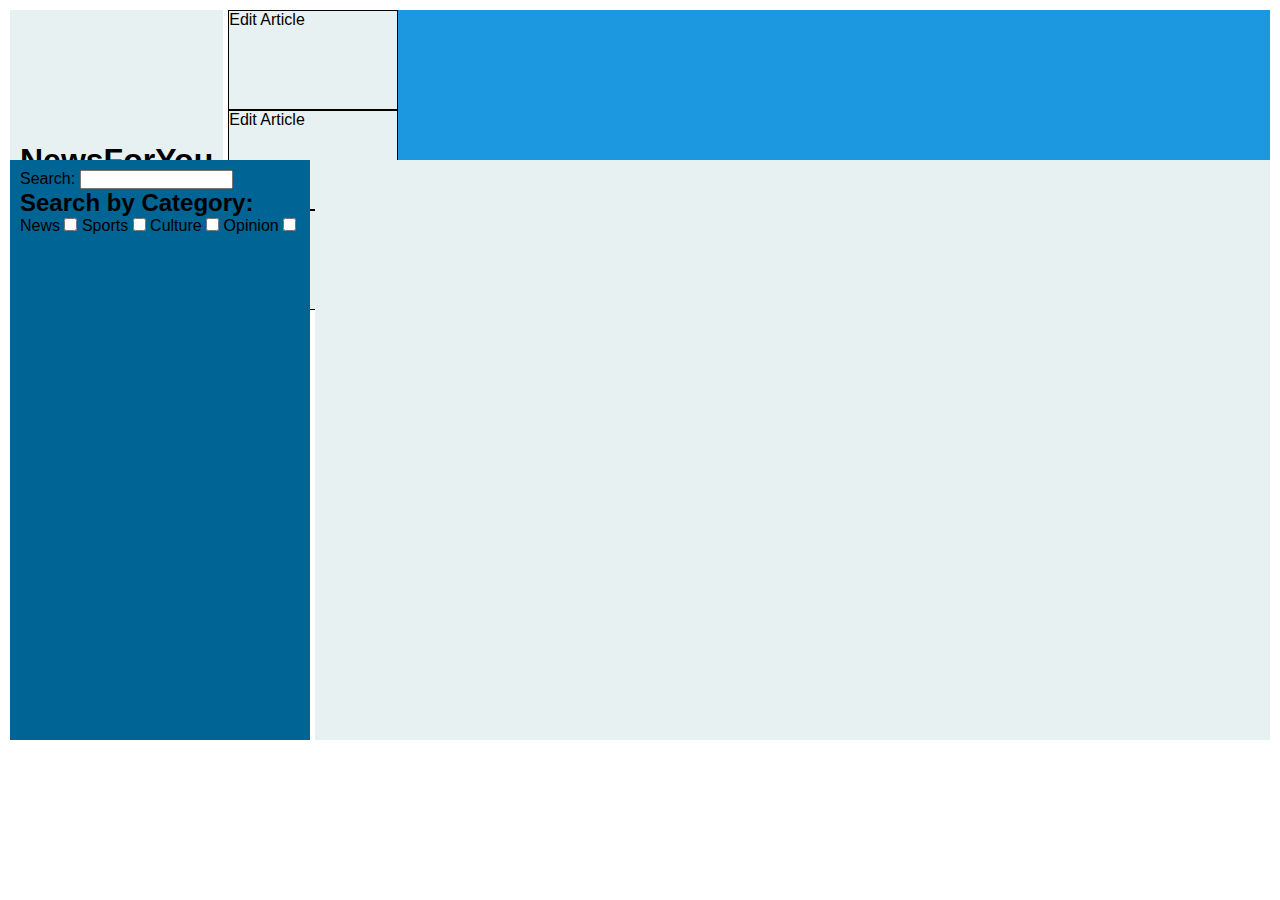
==== index.html @ 3ff55f0b "Finished Rendering the news feed" ====
<!DOCTYPE html>
<html lang="en">
<head>
    <meta charset="UTF-8">
    <meta http-equiv="X-UA-Compatible" content="IE=edge">
    <meta name="viewport" content="width=device-width, initial-scale=1.0">
    <title>NewsForYou</title>
    <link rel="stylesheet" href="styles/style.css">
    <script defer src="src/index.js"></script>
</head>
<body>
    <header>
        <section class="logoSection">
            <h1>NewsForYou</h1>
        </section>

        <section class="editorialBoard">
            <article>Edit Article</article>
            <article>Edit Article</article>
            <article>Edit Article</article>
        </section>
    </header>

    <main>
        <section class="filterFeed">
            <form>
                <label for="search">Search:
                </label>
                <input type="text" id="search">
            </form>
            <h2>Search by Category:</h2>
            <form>
                <label for="news">News</label>
                <input type="checkbox" id= "news">
                <label for="sports">Sports</label>
                <input type="checkbox" id= "sports">
                <label for="culture">Culture</label>
                <input type="checkbox" id= "culture">
                <label for="opinion">Opinion</label>
                <input type="checkbox" id= "opinion">
            </form>
        </section>
    
        <section class="mainContent">
        
        </section>
    </main>
    

</body>
</html>
---- styles/style.css ----
* {
    padding: 0;
    margin: 0;
    box-sizing: border-box;
    font-family: 'Gill Sans', 'Gill Sans MT', Calibri, 'Trebuchet MS', sans-serif
}
body{
    display: grid;
    grid-template-rows: 150px 600px;
}
main {
    display: grid;
    grid-template-columns: auto 1fr;
    gap: 5px;
    padding: 10px;
}

header {
    display: grid;
    grid-template-columns: auto 1fr;
    gap: 5px;
    padding: 10px;

}

.editorialBoard{
    background-color: #1B98E0;

}

.editorialBoard .title{
    display:grid;
    place-items:center;
}

.edit-tiles {
    display: grid;
    grid-template-columns: repeat(auto-fit, 170px);
    grid-gap: 10px;
    padding: 10px;
}
.editorialBoard article {
    background-color: #E8F1F2;
    border: black 1px solid;

    width:170px;
    height:100px;
}

.editorialBoard .edit-tile-btn{
    position:relative;
    bottom:23px;
    left:5px;
}

.editorialBoard .delete-tile-btn{
    position:relative;
    bottom:23px;
    left:75px;
}

.logoSection {
    display: grid;
    place-content: center;
    background-color: #E8F1F2;
    padding: 10px;
}
.filterFeed {
    width: 300px;
    background-color: #006494;
    padding: 10px;
}
.mainContent {
    background-color: #E8F1F2;
    padding: 10px;
    
}
.feedContainer {
    display: grid;
    overflow-y: scroll;
}
.mainContent .article {
    display: grid;
    grid-template-columns: 1fr auto;
}
.articleURL {
    display: grid;
    place-items: center;
}

.articleURL a {
    border: 1px solid black;
    width: 50%;
    padding: 5px;
}

.editingSection form {
   display: grid;
}
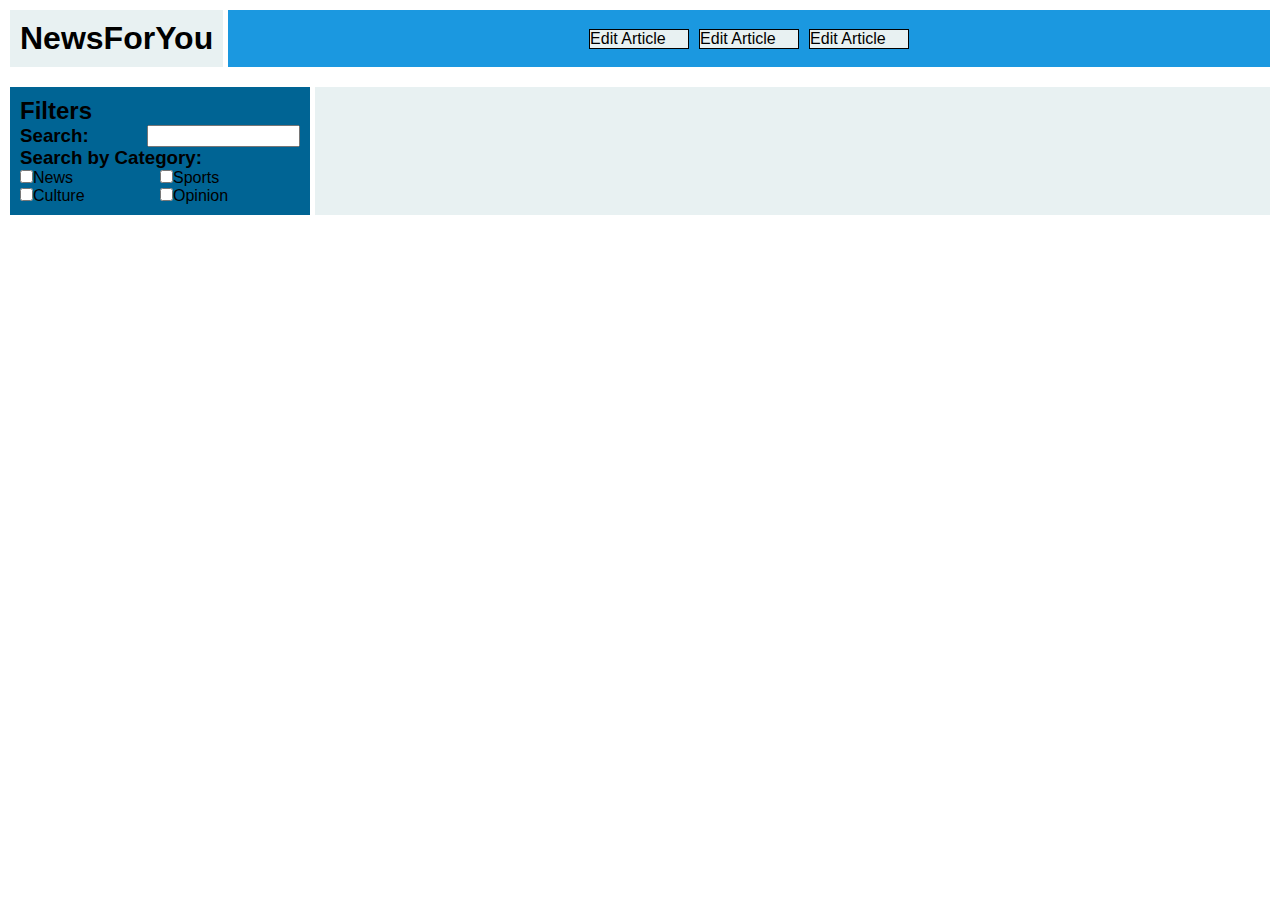
==== commit 12ebb79b: "rendered articles" ====
--- a/index.html
+++ b/index.html
@@ -23,21 +23,29 @@
 
     <main>
         <section class="filterFeed">
+            <h2>Filters</h2>
             <form>
-                <label for="search">Search:
+                <label for="search"><h3>Search:</h3>
                 </label>
-                <input type="text" id="search">
+                <input class="searchbar"type="text" id="search">
             </form>
-            <h2>Search by Category:</h2>
+            <h3>Search by Category:</h3>
             <form>
-                <label for="news">News</label>
-                <input type="checkbox" id= "news">
-                <label for="sports">Sports</label>
-                <input type="checkbox" id= "sports">
-                <label for="culture">Culture</label>
-                <input type="checkbox" id= "culture">
-                <label for="opinion">Opinion</label>
-                <input type="checkbox" id= "opinion">
+                <label for="news">
+                    <input type="checkbox" id= "news">News
+                </label>
+                
+                <label for="sports">
+                    <input type="checkbox" id= "sports">Sports
+                </label>
+                
+                <label for="culture">
+                    <input type="checkbox" id= "culture">Culture
+                </label>
+                
+                <label for="opinion">
+                    <input type="checkbox" id= "opinion">Opinion
+                </label>
             </form>
         </section>
     
--- a/styles/style.css
+++ b/styles/style.css
@@ -4,9 +4,8 @@
     box-sizing: border-box;
     font-family: 'Gill Sans', 'Gill Sans MT', Calibri, 'Trebuchet MS', sans-serif
 }
-body{
-    display: grid;
-    grid-template-rows: 150px 600px;
+body {
+    height: 100vh;
 }
 main {
     display: grid;
@@ -20,43 +19,18 @@
     grid-template-columns: auto 1fr;
     gap: 5px;
     padding: 10px;
-
 }
-
-.editorialBoard{
+.editorialBoard {
+    display: grid;
+    grid-template-columns: repeat(auto-fit, 100px);
+    grid-gap: 10px;
+    place-content: center;
     background-color: #1B98E0;
-
-}
-
-.editorialBoard .title{
-    display:grid;
-    place-items:center;
-}
-
-.edit-tiles {
-    display: grid;
-    grid-template-columns: repeat(auto-fit, 170px);
-    grid-gap: 10px;
     padding: 10px;
 }
 .editorialBoard article {
     background-color: #E8F1F2;
     border: black 1px solid;
-
-    width:170px;
-    height:100px;
-}
-
-.editorialBoard .edit-tile-btn{
-    position:relative;
-    bottom:23px;
-    left:5px;
-}
-
-.editorialBoard .delete-tile-btn{
-    position:relative;
-    bottom:23px;
-    left:75px;
 }
 
 .logoSection {
@@ -97,4 +71,10 @@
 .editingSection form {
    display: grid;
 }
-
+.filterFeed form {
+    display: grid;
+    grid-template-columns: 1fr 1fr;
+}
+label {
+display: block;
+}
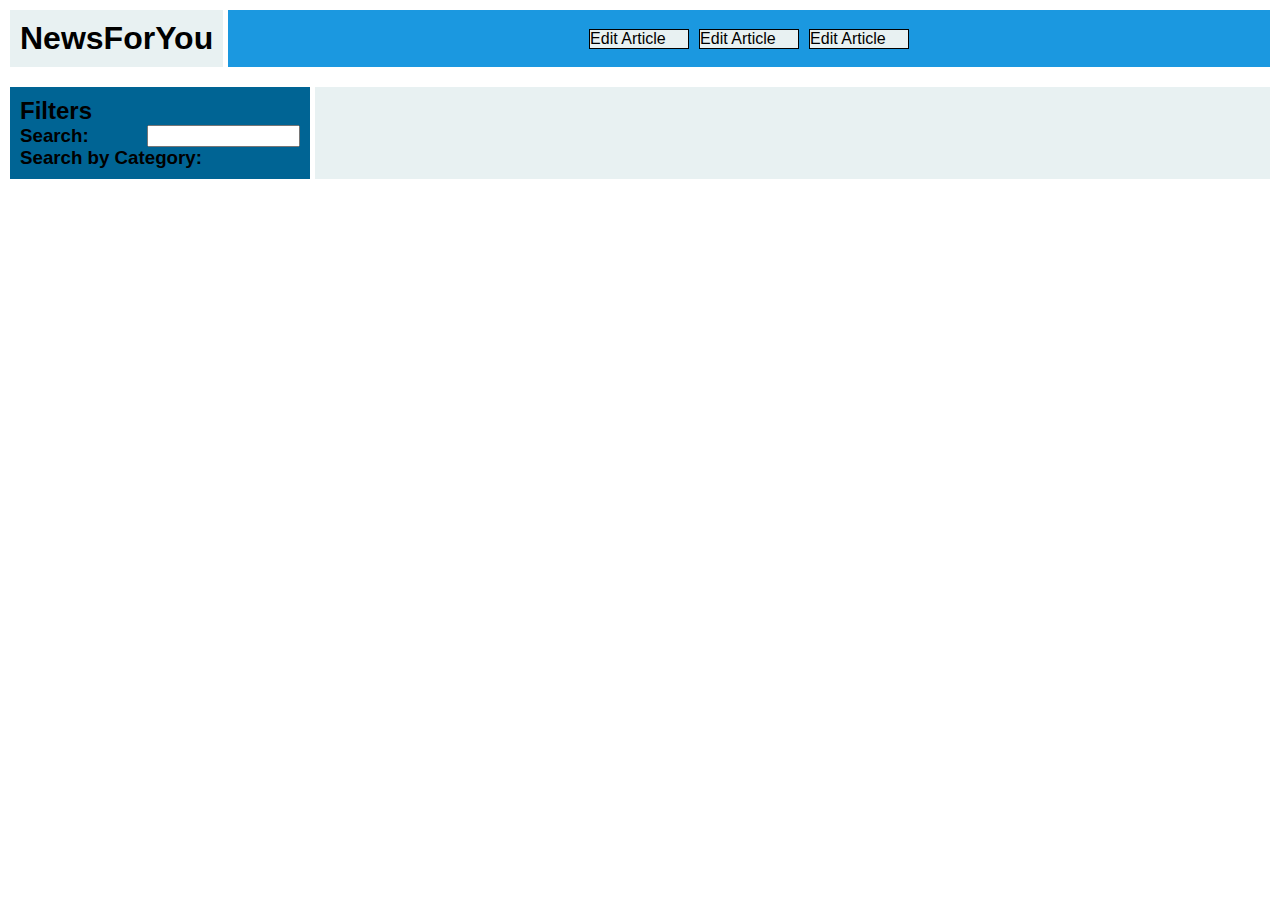
==== commit 21ae6eb3: "Full filter functionality" ====
--- a/index.html
+++ b/index.html
@@ -24,28 +24,14 @@
     <main>
         <section class="filterFeed">
             <h2>Filters</h2>
-            <form>
+            <form class="searchbarForm">
                 <label for="search"><h3>Search:</h3>
                 </label>
                 <input class="searchbar"type="text" id="search">
             </form>
             <h3>Search by Category:</h3>
-            <form>
-                <label for="news">
-                    <input type="checkbox" id= "news">News
-                </label>
+            <form class="pillarsForm">
                 
-                <label for="sports">
-                    <input type="checkbox" id= "sports">Sports
-                </label>
-                
-                <label for="culture">
-                    <input type="checkbox" id= "culture">Culture
-                </label>
-                
-                <label for="opinion">
-                    <input type="checkbox" id= "opinion">Opinion
-                </label>
             </form>
         </section>
     
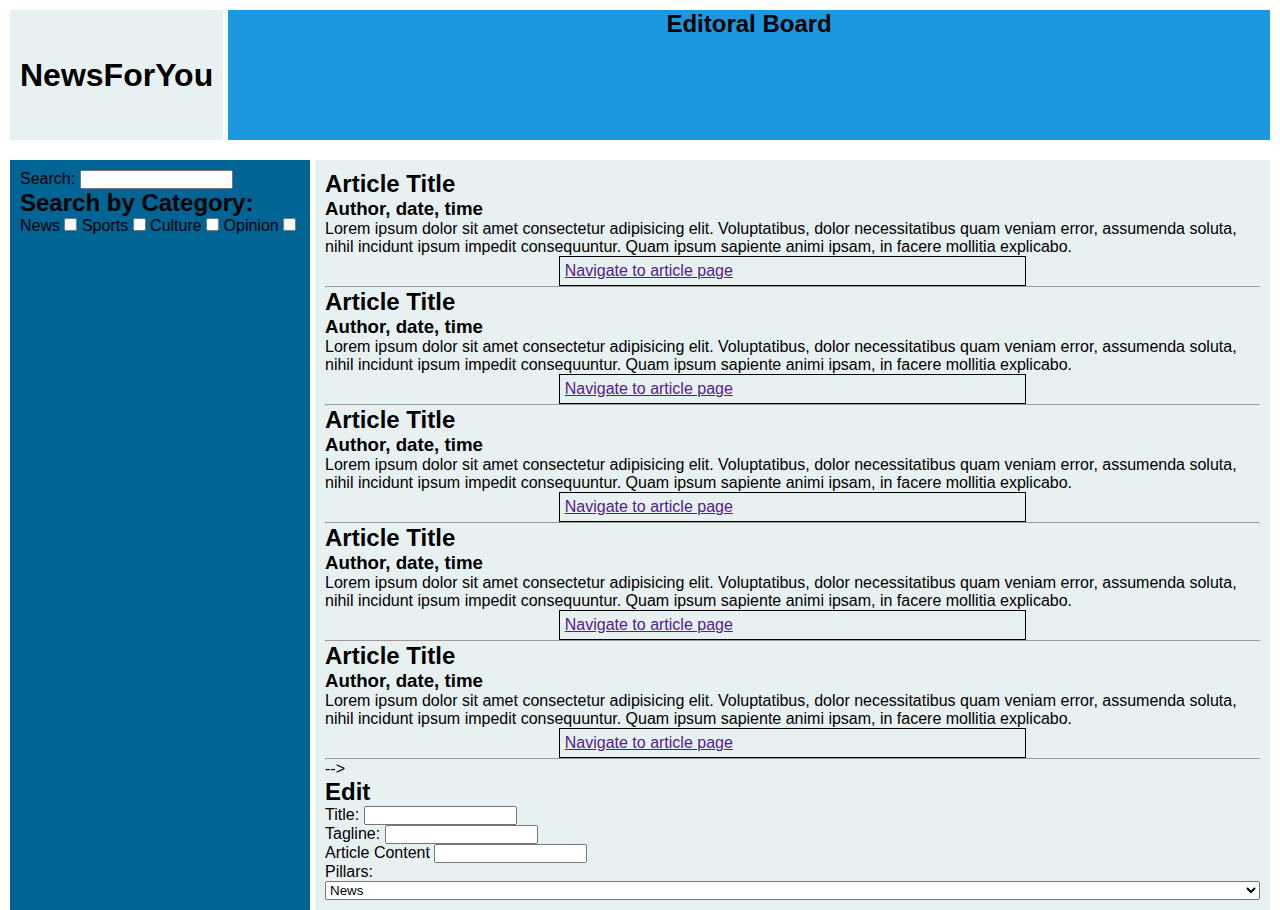
==== commit 31952382: "editorial board" ====
--- a/index.html
+++ b/index.html
@@ -1,5 +1,6 @@
 <!DOCTYPE html>
 <html lang="en">
+
 <head>
     <meta charset="UTF-8">
     <meta http-equiv="X-UA-Compatible" content="IE=edge">
@@ -8,6 +9,7 @@
     <link rel="stylesheet" href="styles/style.css">
     <script defer src="src/index.js"></script>
 </head>
+
 <body>
     <header>
         <section class="logoSection">
@@ -15,31 +17,129 @@
         </section>
 
         <section class="editorialBoard">
-            <article>Edit Article</article>
-            <article>Edit Article</article>
-            <article>Edit Article</article>
+            <div class=title>
+                <h2> Editoral Board</h2>
+            </div>
+            <div class="edit-tiles">
+            </div>
+            </div>
         </section>
     </header>
 
     <main>
-        <section class="filterFeed">
-            <h2>Filters</h2>
-            <form class="searchbarForm">
-                <label for="search"><h3>Search:</h3>
+        <section class=" filterFeed">
+            <form>
+                <label for="search">Search:
                 </label>
-                <input class="searchbar"type="text" id="search">
+                <input type="text" id="search">
             </form>
-            <h3>Search by Category:</h3>
-            <form class="pillarsForm">
-                
+            <h2>Search by Category:</h2>
+            <form>
+                <label for="news">News</label>
+                <input type="checkbox" id="news">
+                <label for="sports">Sports</label>
+                <input type="checkbox" id="sports">
+                <label for="culture">Culture</label>
+                <input type="checkbox" id="culture">
+                <label for="opinion">Opinion</label>
+                <input type="checkbox" id="opinion">
             </form>
         </section>
-    
+
         <section class="mainContent">
-        
+            <article>
+                <div class="articleContent">
+                    <h2>Article Title</h2>
+                    <h3>Author, date, time</h3>
+                    <p>Lorem ipsum dolor sit amet consectetur adipisicing elit. Voluptatibus, dolor necessitatibus quam
+                        veniam error, assumenda soluta, nihil incidunt ipsum impedit consequuntur. Quam ipsum sapiente
+                        animi ipsam, in facere mollitia explicabo. </p>
+                </div>
+                <div class="articleURL">
+                    <a href="">Navigate to article page</a>
+                </div>
+                <hr>
+            </article>
+            <article>
+                <div class="articleContent">
+                    <h2>Article Title</h2>
+                    <h3>Author, date, time</h3>
+                    <p>Lorem ipsum dolor sit amet consectetur adipisicing elit. Voluptatibus, dolor necessitatibus quam
+                        veniam error, assumenda soluta, nihil incidunt ipsum impedit consequuntur. Quam ipsum sapiente
+                        animi ipsam, in facere mollitia explicabo. </p>
+                </div>
+                <div class="articleURL">
+                    <a href="">Navigate to article page</a>
+                </div>
+                <hr>
+            </article>
+            <article>
+                <div class="articleContent">
+                    <h2>Article Title</h2>
+                    <h3>Author, date, time</h3>
+                    <p>Lorem ipsum dolor sit amet consectetur adipisicing elit. Voluptatibus, dolor necessitatibus quam
+                        veniam error, assumenda soluta, nihil incidunt ipsum impedit consequuntur. Quam ipsum sapiente
+                        animi ipsam, in facere mollitia explicabo. </p>
+                </div>
+                <div class="articleURL">
+                    <a href="">Navigate to article page</a>
+                </div>
+                <hr>
+            </article>
+            <article>
+                <div class="articleContent">
+                    <h2>Article Title</h2>
+                    <h3>Author, date, time</h3>
+                    <p>Lorem ipsum dolor sit amet consectetur adipisicing elit. Voluptatibus, dolor necessitatibus quam
+                        veniam error, assumenda soluta, nihil incidunt ipsum impedit consequuntur. Quam ipsum sapiente
+                        animi ipsam, in facere mollitia explicabo. </p>
+                </div>
+                <div class="articleURL">
+                    <a href="">Navigate to article page</a>
+                </div>
+                <hr>
+            </article>
+            <article>
+                <div class="articleContent">
+                    <h2>Article Title</h2>
+                    <h3>Author, date, time</h3>
+                    <p>Lorem ipsum dolor sit amet consectetur adipisicing elit. Voluptatibus, dolor necessitatibus quam
+                        veniam error, assumenda soluta, nihil incidunt ipsum impedit consequuntur. Quam ipsum sapiente
+                        animi ipsam, in facere mollitia explicabo. </p>
+                </div>
+                <div class="articleURL">
+                    <a href="">Navigate to article page</a>
+                </div>
+                <hr>
+            </article>
+            </div> -->
+            <div class="editingSectionContainer">
+                <article class="editingSection">
+                    <h2>Edit</h2>
+                    <form>
+                        <label for="title">Title:
+                            <input type="text" id="headline">
+                        </label>
+                        <label for="tagline">Tagline:
+                            <input type="text" id="tagline">
+                        </label>
+                        <label for="content">Article Content
+                            <input type="text" id="content">
+                        </label>
+                        <label for="pillars">Pillars:</label>
+                        <select name="pillars" id="pillars">
+                            <option value="news">News</option>
+                            <option value="sports">Sports</option>
+                            <option value="culture">Culture</option>
+                            <option value="opinion">Opinion</option>
+                        </select>
+                    </form>
+                </article>
+            </div>
         </section>
     </main>
-    
+
 
 </body>
+
 </html>--- a/styles/style.css
+++ b/styles/style.css
@@ -4,8 +4,9 @@
     box-sizing: border-box;
     font-family: 'Gill Sans', 'Gill Sans MT', Calibri, 'Trebuchet MS', sans-serif
 }
-body {
-    height: 100vh;
+body{
+    display: grid;
+    grid-template-rows: 150px 600px;
 }
 main {
     display: grid;
@@ -19,19 +20,78 @@
     grid-template-columns: auto 1fr;
     gap: 5px;
     padding: 10px;
+
 }
-.editorialBoard {
+
+.editorialBoard{
+    background-color: #1B98E0;
+
+}
+
+.editorialBoard .title{
+    display:grid;
+    place-items:center;
+}
+
+.edit-tiles {
     display: grid;
-    grid-template-columns: repeat(auto-fit, 100px);
+    grid-template-columns: repeat(auto-fit, 170px);
     grid-gap: 10px;
-    place-content: center;
-    background-color: #1B98E0;
     padding: 10px;
+
+    font-size:12px;
 }
-.editorialBoard article {
+
+.edit-tile h3{
+    padding:5px;
+}
+.editorialBoard h3 {
     background-color: #E8F1F2;
     border: black 1px solid;
+
+    width:170px;
+    height:100px;
 }
+
+.editorialBoard .edit-tile-btn{
+    position:relative;
+    bottom:23px;
+    left:5px;
+}
+
+.editorialBoard .delete-tile-btn{
+    position:relative;
+    bottom:23px;
+    left:75px;
+}
+
+.editContainer{
+    display:grid;
+    gap:10px;
+    }
+    
+    .titleInput{
+        height:30px;
+    }
+    
+    .textInput{
+        height:500px;
+    }
+    
+    .publishArticleBtn{
+        position:relative;
+        width: 50px;
+        left:890px;
+    }
+    
+    .deleteArticleBtn{
+        position:relative;
+        width:50px;
+        left:200px;
+        top:100px;
+    }
+
+
 
 .logoSection {
     display: grid;
@@ -71,10 +131,4 @@
 .editingSection form {
    display: grid;
 }
-.filterFeed form {
-    display: grid;
-    grid-template-columns: 1fr 1fr;
-}
-label {
-display: block;
-}
+
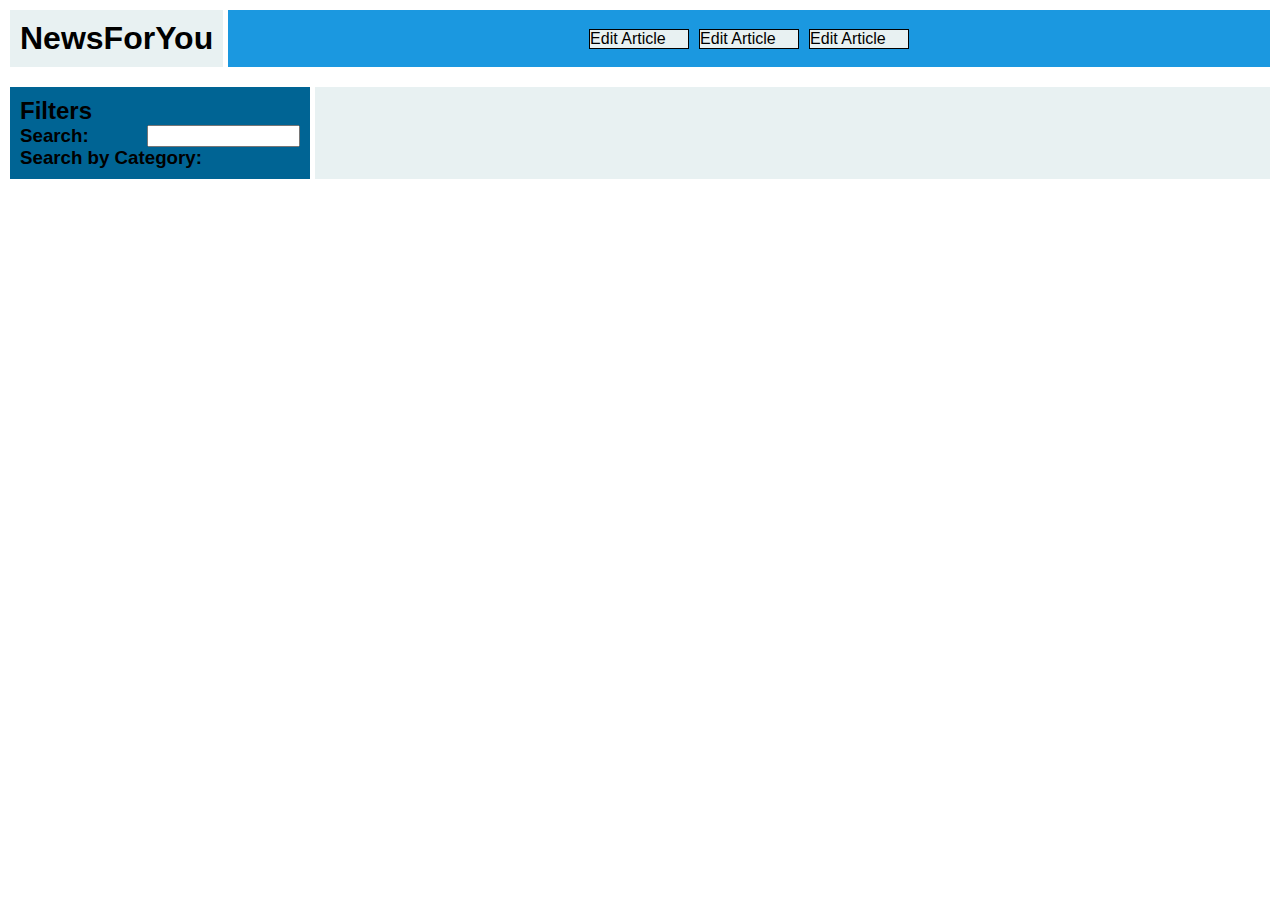
==== commit 634c92d5: "Merge pull request #10 from lizziehand/doing-feed-section" ====
--- a/index.html
+++ b/index.html
@@ -1,6 +1,5 @@
 <!DOCTYPE html>
 <html lang="en">
-
 <head>
     <meta charset="UTF-8">
     <meta http-equiv="X-UA-Compatible" content="IE=edge">
@@ -9,7 +8,6 @@
     <link rel="stylesheet" href="styles/style.css">
     <script defer src="src/index.js"></script>
 </head>
-
 <body>
     <header>
         <section class="logoSection">
@@ -17,129 +15,31 @@
         </section>
 
         <section class="editorialBoard">
-            <div class=title>
-                <h2> Editoral Board</h2>
-            </div>
-            <div class="edit-tiles">
-            </div>
-            </div>
+            <article>Edit Article</article>
+            <article>Edit Article</article>
+            <article>Edit Article</article>
         </section>
     </header>
 
     <main>
-        <section class=" filterFeed">
-            <form>
-                <label for="search">Search:
+        <section class="filterFeed">
+            <h2>Filters</h2>
+            <form class="searchbarForm">
+                <label for="search"><h3>Search:</h3>
                 </label>
-                <input type="text" id="search">
+                <input class="searchbar"type="text" id="search">
             </form>
-            <h2>Search by Category:</h2>
-            <form>
-                <label for="news">News</label>
-                <input type="checkbox" id="news">
-                <label for="sports">Sports</label>
-                <input type="checkbox" id="sports">
-                <label for="culture">Culture</label>
-                <input type="checkbox" id="culture">
-                <label for="opinion">Opinion</label>
-                <input type="checkbox" id="opinion">
+            <h3>Search by Category:</h3>
+            <form class="pillarsForm">
+                
             </form>
         </section>
-
+    
         <section class="mainContent">
-            <article>
-                <div class="articleContent">
-                    <h2>Article Title</h2>
-                    <h3>Author, date, time</h3>
-                    <p>Lorem ipsum dolor sit amet consectetur adipisicing elit. Voluptatibus, dolor necessitatibus quam
-                        veniam error, assumenda soluta, nihil incidunt ipsum impedit consequuntur. Quam ipsum sapiente
-                        animi ipsam, in facere mollitia explicabo. </p>
-                </div>
-                <div class="articleURL">
-                    <a href="">Navigate to article page</a>
-                </div>
-                <hr>
-            </article>
-            <article>
-                <div class="articleContent">
-                    <h2>Article Title</h2>
-                    <h3>Author, date, time</h3>
-                    <p>Lorem ipsum dolor sit amet consectetur adipisicing elit. Voluptatibus, dolor necessitatibus quam
-                        veniam error, assumenda soluta, nihil incidunt ipsum impedit consequuntur. Quam ipsum sapiente
-                        animi ipsam, in facere mollitia explicabo. </p>
-                </div>
-                <div class="articleURL">
-                    <a href="">Navigate to article page</a>
-                </div>
-                <hr>
-            </article>
-            <article>
-                <div class="articleContent">
-                    <h2>Article Title</h2>
-                    <h3>Author, date, time</h3>
-                    <p>Lorem ipsum dolor sit amet consectetur adipisicing elit. Voluptatibus, dolor necessitatibus quam
-                        veniam error, assumenda soluta, nihil incidunt ipsum impedit consequuntur. Quam ipsum sapiente
-                        animi ipsam, in facere mollitia explicabo. </p>
-                </div>
-                <div class="articleURL">
-                    <a href="">Navigate to article page</a>
-                </div>
-                <hr>
-            </article>
-            <article>
-                <div class="articleContent">
-                    <h2>Article Title</h2>
-                    <h3>Author, date, time</h3>
-                    <p>Lorem ipsum dolor sit amet consectetur adipisicing elit. Voluptatibus, dolor necessitatibus quam
-                        veniam error, assumenda soluta, nihil incidunt ipsum impedit consequuntur. Quam ipsum sapiente
-                        animi ipsam, in facere mollitia explicabo. </p>
-                </div>
-                <div class="articleURL">
-                    <a href="">Navigate to article page</a>
-                </div>
-                <hr>
-            </article>
-            <article>
-                <div class="articleContent">
-                    <h2>Article Title</h2>
-                    <h3>Author, date, time</h3>
-                    <p>Lorem ipsum dolor sit amet consectetur adipisicing elit. Voluptatibus, dolor necessitatibus quam
-                        veniam error, assumenda soluta, nihil incidunt ipsum impedit consequuntur. Quam ipsum sapiente
-                        animi ipsam, in facere mollitia explicabo. </p>
-                </div>
-                <div class="articleURL">
-                    <a href="">Navigate to article page</a>
-                </div>
-                <hr>
-            </article>
-            </div> -->
-            <div class="editingSectionContainer">
-                <article class="editingSection">
-                    <h2>Edit</h2>
-                    <form>
-                        <label for="title">Title:
-                            <input type="text" id="headline">
-                        </label>
-                        <label for="tagline">Tagline:
-                            <input type="text" id="tagline">
-                        </label>
-                        <label for="content">Article Content
-                            <input type="text" id="content">
-                        </label>
-                        <label for="pillars">Pillars:</label>
-                        <select name="pillars" id="pillars">
-                            <option value="news">News</option>
-                            <option value="sports">Sports</option>
-                            <option value="culture">Culture</option>
-                            <option value="opinion">Opinion</option>
-                        </select>
-                    </form>
-                </article>
-            </div>
+        
         </section>
     </main>
-
+    
 
 </body>
-
 </html>--- a/styles/style.css
+++ b/styles/style.css
@@ -4,9 +4,8 @@
     box-sizing: border-box;
     font-family: 'Gill Sans', 'Gill Sans MT', Calibri, 'Trebuchet MS', sans-serif
 }
-body{
-    display: grid;
-    grid-template-rows: 150px 600px;
+body {
+    height: 100vh;
 }
 main {
     display: grid;
@@ -20,78 +19,19 @@
     grid-template-columns: auto 1fr;
     gap: 5px;
     padding: 10px;
-
 }
-
-.editorialBoard{
+.editorialBoard {
+    display: grid;
+    grid-template-columns: repeat(auto-fit, 100px);
+    grid-gap: 10px;
+    place-content: center;
     background-color: #1B98E0;
-
+    padding: 10px;
 }
-
-.editorialBoard .title{
-    display:grid;
-    place-items:center;
-}
-
-.edit-tiles {
-    display: grid;
-    grid-template-columns: repeat(auto-fit, 170px);
-    grid-gap: 10px;
-    padding: 10px;
-
-    font-size:12px;
-}
-
-.edit-tile h3{
-    padding:5px;
-}
-.editorialBoard h3 {
+.editorialBoard article {
     background-color: #E8F1F2;
     border: black 1px solid;
-
-    width:170px;
-    height:100px;
 }
-
-.editorialBoard .edit-tile-btn{
-    position:relative;
-    bottom:23px;
-    left:5px;
-}
-
-.editorialBoard .delete-tile-btn{
-    position:relative;
-    bottom:23px;
-    left:75px;
-}
-
-.editContainer{
-    display:grid;
-    gap:10px;
-    }
-    
-    .titleInput{
-        height:30px;
-    }
-    
-    .textInput{
-        height:500px;
-    }
-    
-    .publishArticleBtn{
-        position:relative;
-        width: 50px;
-        left:890px;
-    }
-    
-    .deleteArticleBtn{
-        position:relative;
-        width:50px;
-        left:200px;
-        top:100px;
-    }
-
-
 
 .logoSection {
     display: grid;
@@ -131,4 +71,10 @@
 .editingSection form {
    display: grid;
 }
-
+.filterFeed form {
+    display: grid;
+    grid-template-columns: 1fr 1fr;
+}
+label {
+display: block;
+}
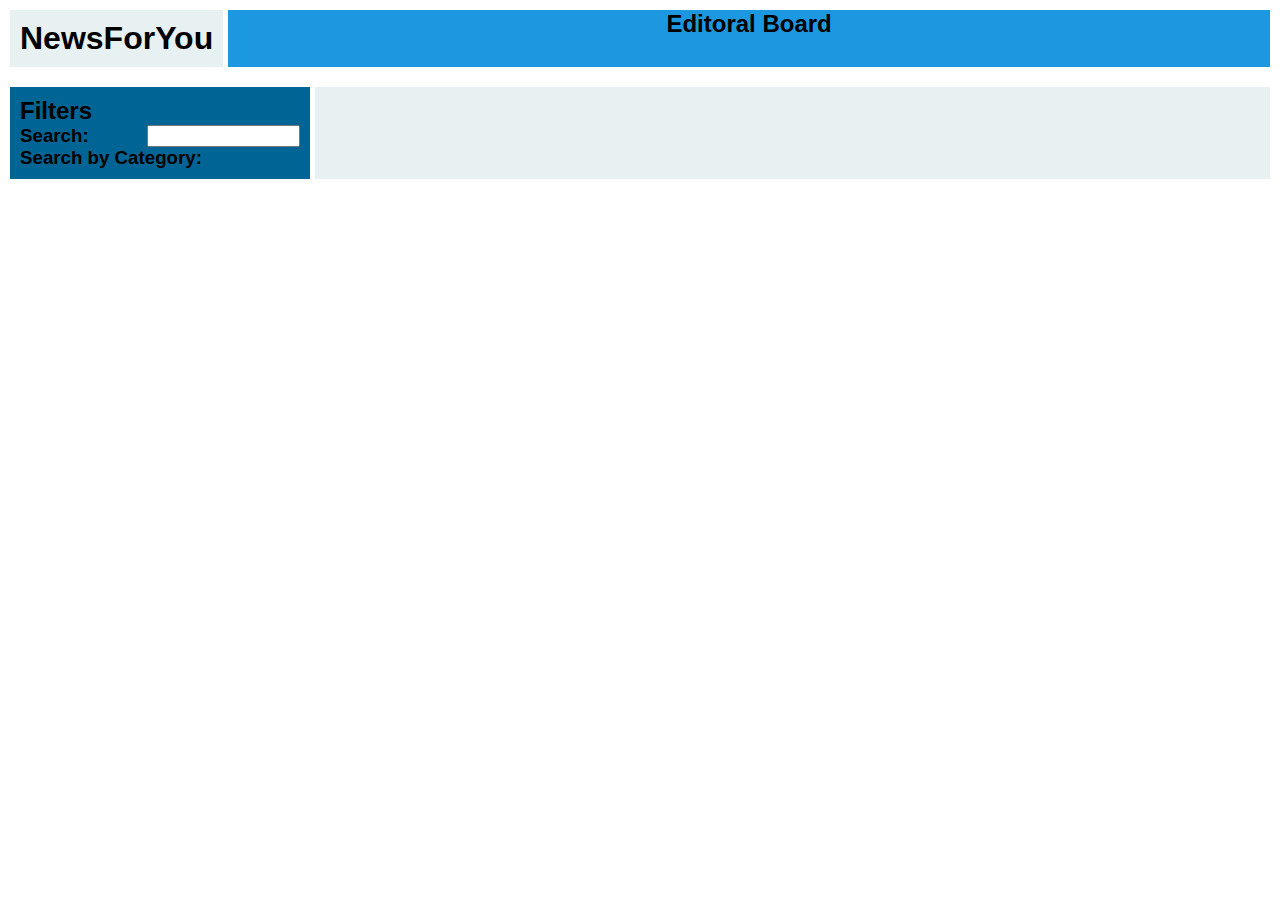
==== commit 4626b3a2: "Merged but need to sort" ====
--- a/index.html
+++ b/index.html
@@ -15,11 +15,14 @@
         </section>
 
         <section class="editorialBoard">
-            <article>Edit Article</article>
-            <article>Edit Article</article>
-            <article>Edit Article</article>
-        </section>
-    </header>
+                <div class=title>
+                    <h2> Editoral Board</h2>
+                </div>
+                <div class="edit-tiles">
+                </div>
+                </div>
+            </section>
+        </header>
 
     <main>
         <section class="filterFeed">
--- a/styles/style.css
+++ b/styles/style.css
@@ -6,6 +6,7 @@
 }
 body {
     height: 100vh;
+    grid-template-rows: 150px 600px;
 }
 main {
     display: grid;
@@ -21,17 +22,71 @@
     padding: 10px;
 }
 .editorialBoard {
+    background-color: #1B98E0;
+}
+.editorialBoard .title{
+    display:grid;
+    place-items:center;
+}
+.edit-tiles {
     display: grid;
-    grid-template-columns: repeat(auto-fit, 100px);
+    grid-template-columns: repeat(auto-fit, 170px);
     grid-gap: 10px;
-    place-content: center;
-    background-color: #1B98E0;
     padding: 10px;
+
+    font-size:12px;
 }
-.editorialBoard article {
+
+.edit-tile h3{
+    padding:5px;
+}
+.editorialBoard h3 {
     background-color: #E8F1F2;
     border: black 1px solid;
+
+    width:170px;
+    height:100px;
 }
+
+.editorialBoard .edit-tile-btn{
+    position:relative;
+    bottom:23px;
+    left:5px;
+}
+
+.editorialBoard .delete-tile-btn{
+    position:relative;
+    bottom:23px;
+    left:75px;
+}
+
+.editContainer{
+    display:grid;
+    gap:10px;
+    }
+    
+    .titleInput{
+        height:30px;
+    }
+    
+    .textInput{
+        height:500px;
+    }
+    
+    .publishArticleBtn{
+        position:relative;
+        width: 50px;
+        left:890px;
+    }
+    
+    .deleteArticleBtn{
+        position:relative;
+        width:50px;
+        left:200px;
+        top:100px;
+    }
+
+
 
 .logoSection {
     display: grid;
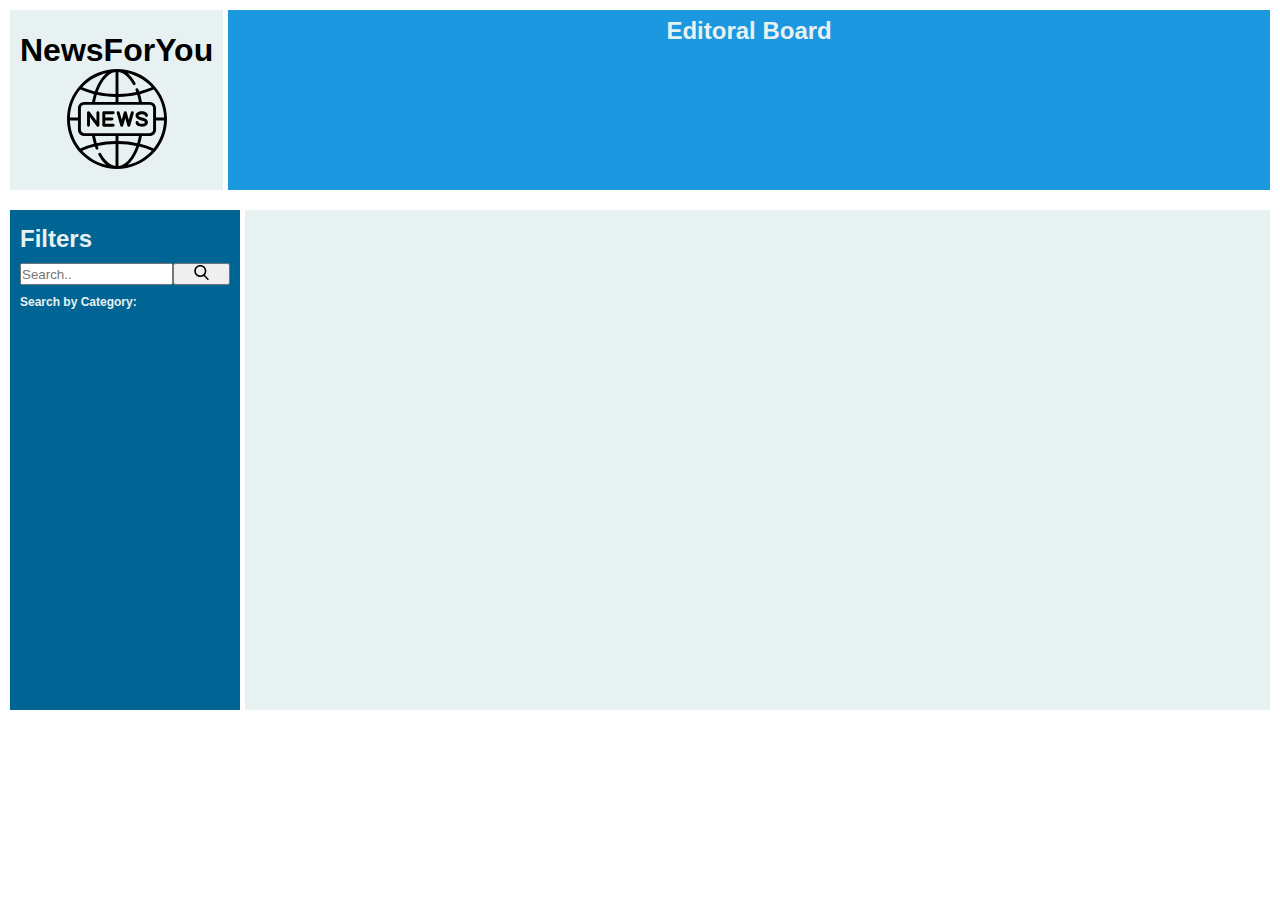
==== commit 31bb5a49: "css styling" ====
--- a/index.html
+++ b/index.html
@@ -1,48 +1,158 @@
 <!DOCTYPE html>
 <html lang="en">
+
 <head>
-    <meta charset="UTF-8">
-    <meta http-equiv="X-UA-Compatible" content="IE=edge">
-    <meta name="viewport" content="width=device-width, initial-scale=1.0">
-    <title>NewsForYou</title>
-    <link rel="stylesheet" href="styles/style.css">
-    <script defer src="src/index.js"></script>
+	<meta charset="UTF-8">
+	<meta http-equiv="X-UA-Compatible" content="IE=edge">
+	<meta name="viewport" content="width=device-width, initial-scale=1.0">
+	<title>NewsForYou</title>
+	<link rel="stylesheet" href="styles/style.css">
+	<script defer src="src/index.js"></script>
 </head>
+
 <body>
-    <header>
-        <section class="logoSection">
-            <h1>NewsForYou</h1>
-        </section>
+	<header>
+		<section class="logoSection">
+			<h1>NewsForYou</h1>
+			<div class="logoContainer">
+				<svg version="1.1" id="newsLogo" xmlns="http://www.w3.org/2000/svg"
+					xmlns:xlink="http://www.w3.org/1999/xlink" x="0px" y="0px" viewBox="0 0 512 512"
+					style="enable-background:new 0 0 512 512;" xml:space="preserve">
+					<g>
+						<g>
+							<path d="M437.02,74.98C388.667,26.629,324.38,0,256,0S123.333,26.629,74.98,74.98C26.629,123.333,0,187.62,0,256
+			s26.629,132.667,74.98,181.02C123.333,485.371,187.62,512,256,512s132.667-26.629,181.02-74.98
+			C485.371,388.667,512,324.38,512,256S485.371,123.333,437.02,74.98z M444.302,105.57c32.596,40.642,50.973,90.337,52.57,142.93
+			h-40.985v-48.096c0-17.681-14.385-32.065-32.066-32.065h-40.158c-2.608-13.652-5.797-26.834-9.58-39.41
+			C397.993,122.98,421.431,115.186,444.302,105.57z M263.502,15.488c27.376,3.457,53.452,25.753,74.114,63.684
+			c1.981,3.637,6.535,4.979,10.174,2.998c3.637-1.981,4.98-6.536,2.999-10.174c-11.773-21.612-25.362-38.698-40.137-50.795
+			c43.492,10.036,83.415,32.041,115.761,64.386c2.615,2.615,5.154,5.285,7.633,7.996c-21.078,8.609-42.644,15.635-64.623,21.049
+			c-1.323-3.794-2.681-7.55-4.114-11.217c-1.507-3.858-5.858-5.765-9.715-4.256c-3.858,1.507-5.764,5.857-4.256,9.715
+			c1.169,2.991,2.289,6.041,3.382,9.123c-29.761,6.314-60.231,9.728-91.218,10.197V15.488z M263.5,143.198
+			c32.6-0.479,64.648-4.114,95.936-10.864c3.493,11.499,6.493,23.525,8.967,36.005H263.5V143.198z M248.5,15.478v112.715
+			c-30.971-0.479-61.424-3.899-91.169-10.218c8.021-22.595,17.98-42.595,29.388-58.683C205.184,33.25,226.405,18.25,248.5,15.478z
+			 M248.5,143.195v25.144H143.597c2.479-12.464,5.506-24.521,9.013-36.029C183.882,139.064,215.916,142.706,248.5,143.195z
+			 M85.588,85.588C117.92,53.255,157.825,31.254,201.3,21.213c-9.446,7.757-18.433,17.578-26.816,29.401
+			c-12.66,17.854-23.417,39.466-31.949,63.968C120.586,109.164,99.05,102.141,78,93.536C80.465,90.841,82.989,88.187,85.588,85.588z
+			 M67.738,105.519c22.855,9.617,46.276,17.413,70.167,23.367c-3.759,12.529-6.968,25.713-9.588,39.453H88.179
+			c-17.681,0-32.066,14.384-32.066,32.065V248.5H15.127C16.725,195.885,35.116,146.171,67.738,105.519z M67.716,406.456
+			C35.109,365.809,16.725,316.104,15.127,263.5h40.985v48.096c0,17.681,14.385,32.065,32.066,32.065h40.158
+			c2.609,13.658,5.799,26.848,9.583,39.429C114.015,389.043,90.583,396.838,67.716,406.456z M248.499,496.512
+			c-27.357-3.455-53.419-25.726-74.074-63.611c-1.982-3.637-6.538-4.978-10.175-2.995c-3.637,1.983-4.978,6.538-2.995,10.175
+			c11.763,21.576,25.338,38.636,40.097,50.719c-43.495-10.036-83.419-32.042-115.765-64.387c-2.607-2.607-5.138-5.269-7.61-7.972
+			c21.073-8.611,42.633-15.637,64.606-21.055c1.29,3.699,2.613,7.361,4.007,10.938c1.156,2.965,3.989,4.778,6.99,4.778
+			c0.906,0,1.827-0.165,2.722-0.514c3.859-1.504,5.769-5.852,4.265-9.711c-1.133-2.906-2.22-5.867-3.282-8.859
+			c29.76-6.319,60.228-9.738,91.214-10.212V496.512z M248.5,368.804c-32.598,0.484-64.644,4.123-95.929,10.877
+			c-3.496-11.503-6.499-23.535-8.974-36.02H248.5V368.804z M88.179,328.661c-9.41,0-17.066-7.655-17.066-17.065V200.404
+			c0-9.41,7.656-17.065,17.066-17.065h335.643c9.41,0,17.066,7.655,17.066,17.065v111.192h-0.001c0,9.41-7.656,17.065-17.066,17.065
+			H88.179z M368.404,343.661c-2.478,12.459-5.503,24.51-9.008,36.013c-31.275-6.75-63.31-10.386-95.896-10.87v-25.143H368.404z
+			 M263.5,496.522V383.806c30.973,0.474,61.428,3.89,91.175,10.204c-8.022,22.602-17.983,42.607-29.394,58.699
+			C306.816,478.75,285.595,493.75,263.5,496.522z M426.413,426.412c-32.333,32.333-72.238,54.334-115.713,64.375
+			c9.446-7.757,18.433-17.578,26.817-29.402c12.663-17.858,23.422-39.477,31.955-63.986c21.954,5.416,43.496,12.438,64.551,21.041
+			C431.551,421.143,429.02,423.805,426.413,426.412z M444.282,406.456c-22.859-9.615-46.285-17.409-70.182-23.361
+			c3.757-12.523,6.963-25.701,9.583-39.434h40.138c17.681,0,32.066-14.384,32.066-32.065V263.5h40.985
+			C495.275,316.104,476.891,365.809,444.282,406.456z" />
+						</g>
+					</g>
+					<g>
+						<g>
+							<path d="M236.46,280.565h-40.597V263.5h34.585c4.142,0,7.5-3.358,7.5-7.5c0-4.142-3.358-7.5-7.5-7.5h-34.585v-17.064h40.597
+			c4.142,0,7.5-3.358,7.5-7.5c0-4.142-3.358-7.5-7.5-7.5h-48.097c-4.142,0-7.5,3.358-7.5,7.5v64.129c0,4.142,3.358,7.5,7.5,7.5
+			h48.097c4.142,0,7.5-3.358,7.5-7.5C243.96,283.923,240.602,280.565,236.46,280.565z" />
+						</g>
+					</g>
+					<g>
+						<g>
+							<path d="M158.303,216.436c-4.142,0-7.5,3.358-7.5,7.5v41.629l-34.597-46.129c-1.937-2.583-5.311-3.635-8.372-2.615
+			c-3.062,1.021-5.128,3.887-5.128,7.115v64.129c0,4.142,3.358,7.5,7.5,7.5c4.142,0,7.5-3.358,7.5-7.5v-41.629l34.597,46.129
+			c1.444,1.925,3.685,3,6.001,3c0.791,0,1.591-0.125,2.371-0.385c3.062-1.021,5.128-3.887,5.128-7.115v-64.129
+			C165.803,219.793,162.445,216.436,158.303,216.436z" />
+						</g>
+					</g>
+					<g>
+						<g>
+							<path
+								d="M336.438,216.716c-3.987-1.121-8.129,1.201-9.25,5.189l-10.816,38.458l-10.817-38.458c-0.91-3.235-3.86-5.47-7.22-5.47
+			s-6.31,2.235-7.22,5.47l-10.816,38.458l-10.816-38.458c-1.121-3.988-5.26-6.312-9.25-5.189c-3.987,1.121-6.311,5.263-5.189,9.25
+			l18.036,64.129c0.91,3.235,3.86,5.47,7.22,5.47c3.36,0,6.31-2.235,7.22-5.47l10.816-38.458l10.817,38.458
+			c0.91,3.235,3.86,5.47,7.22,5.47s6.31-2.235,7.22-5.47l18.036-64.129C342.749,221.979,340.426,217.837,336.438,216.716z" />
+						</g>
+					</g>
+					<g>
+						<g>
+							<path
+								d="M384.763,248.774c-15.52-4.311-18.556-7.228-18.556-10.81c0-1.994,6.251-6.528,16.548-6.528
+			c10.296,0,16.548,4.534,16.548,6.528c0,4.142,3.358,7.5,7.5,7.5c4.142,0,7.5-3.358,7.5-7.5c0-12.273-13.563-21.528-31.548-21.528
+			c-17.985,0-31.548,9.255-31.548,21.528c0,17.057,17.777,21.995,29.541,25.263c15.52,4.311,18.556,7.228,18.556,10.81
+			c0,1.994-6.252,6.528-16.548,6.528c-10.296,0-16.548-4.534-16.548-6.528c0-4.142-3.358-7.5-7.5-7.5c-4.142,0-7.5,3.358-7.5,7.5
+			c0,12.273,13.563,21.528,31.548,21.528c17.985,0,31.548-9.255,31.548-21.528C414.304,256.98,396.527,252.042,384.763,248.774z" />
+						</g>
+					</g>
+					<g>
+					</g>
+					<g>
+					</g>
+					<g>
+					</g>
+					<g>
+					</g>
+					<g>
+					</g>
+					<g>
+					</g>
+					<g>
+					</g>
+					<g>
+					</g>
+					<g>
+					</g>
+					<g>
+					</g>
+					<g>
+					</g>
+					<g>
+					</g>
+					<g>
+					</g>
+					<g>
+					</g>
+					<g>
+					</g>
+				</svg>
+			</div>
+		</section>
 
-        <section class="editorialBoard">
-                <div class=title>
-                    <h2> Editoral Board</h2>
-                </div>
-                <div class="edit-tiles">
-                </div>
-                </div>
-            </section>
-        </header>
+		<section class="editorialBoard">
+			<div class=title>
+				<h2> Editoral Board</h2>
+			</div>
+			<div class="edit-tiles">
+			</div>
+			</div>
+		</section>
+	</header>
 
-    <main>
-        <section class="filterFeed">
-            <h2>Filters</h2>
-            <form class="searchbarForm">
-                <label for="search"><h3>Search:</h3>
-                </label>
-                <input class="searchbar"type="text" id="search">
-            </form>
-            <h3>Search by Category:</h3>
-            <form class="pillarsForm">
-                
-            </form>
-        </section>
-    
-        <section class="mainContent">
-        
-        </section>
-    </main>
-    
+	<main>
+		<section class="filterFeed">
+			<h2>Filters</h2>
+
+			<form class="searchBarForm">
+				<input class="searchbar" type="text" placeholder="Search.." name="search">
+				<button type="submit"><img class="search-btn" src="assets/search.svg"></button>
+			</form>
+
+			<h3>Search by Category:</h3>
+			<form class="pillarsForm">
+
+			</form>
+		</section>
+
+		<section class="mainContent">
+
+		</section>
+	</main>
+
 
 </body>
+
 </html>--- a/styles/style.css
+++ b/styles/style.css
@@ -3,10 +3,12 @@
     margin: 0;
     box-sizing: border-box;
     font-family: 'Gill Sans', 'Gill Sans MT', Calibri, 'Trebuchet MS', sans-serif
+    
 }
 body {
-    height: 100vh;
-    grid-template-rows: 150px 600px;
+    display: grid;
+    grid-template-rows: 200px 1fr;
+    max-height: 100vh;
 }
 main {
     display: grid;
@@ -20,6 +22,14 @@
     grid-template-columns: auto 1fr;
     gap: 5px;
     padding: 10px;
+    height: 200px;
+}
+.logoContainer {
+    display: grid;
+    place-content: center;
+}
+#newsLogo {
+    width: 100px;
 }
 .editorialBoard {
     background-color: #1B98E0;
@@ -27,6 +37,8 @@
 .editorialBoard .title{
     display:grid;
     place-items:center;
+    color: #E8F1F2;
+    padding:7px;
 }
 .edit-tiles {
     display: grid;
@@ -42,7 +54,10 @@
 }
 .editorialBoard h3 {
     background-color: #E8F1F2;
-    border: black 1px solid;
+    border: rgb(73, 73, 73) 1px solid;
+    border-radius: 10px;
+
+    box-shadow: 0px 5px 0.5rem 0.2rem rgba(0, 0, 0, 0.486);
 
     width:170px;
     height:100px;
@@ -63,28 +78,28 @@
 .editContainer{
     display:grid;
     gap:10px;
-    }
-    
-    .titleInput{
-        height:30px;
-    }
-    
-    .textInput{
-        height:500px;
-    }
-    
-    .publishArticleBtn{
-        position:relative;
-        width: 50px;
-        left:890px;
-    }
-    
-    .deleteArticleBtn{
-        position:relative;
-        width:50px;
-        left:200px;
-        top:100px;
-    }
+}
+
+.titleInput{
+    height:30px;
+}
+
+.textInput{
+    height:500px;
+}
+
+.publishArticleBtn{
+    position:relative;
+    width: 50px;
+    left:1050px;
+}
+
+.deleteArticleBtn{
+    position:relative;
+    width:50px;
+    left:1050px;
+    bottom:500px;
+}
 
 
 
@@ -95,19 +110,49 @@
     padding: 10px;
 }
 .filterFeed {
-    width: 300px;
+    width: 230px;
     background-color: #006494;
     padding: 10px;
+    color: #E8F1F2;
+    position: -webkit-sticky;
+    position: sticky;
+    top: 0;
 }
+.smallLine {
+    width: 20%;
+
+}
+section.filterFeed > * {
+    padding: 5px 0;
+    
+}
+
+.filterFeed h3{
+    font-size: 12px;
+}
+
 .mainContent {
     background-color: #E8F1F2;
     padding: 10px;
-    
+    height:500px
+}
+.feedContainer > * {
+    padding: 20px 0;
 }
 .feedContainer {
     display: grid;
-    overflow-y: scroll;
+    color: rgb(53, 53, 53);
+    height: 100%;
+    overflow-y:scroll
 }
+.feedContainer h3 {
+    font-size: small;
+    color: rgb(82, 82, 82);
+    padding-top: 10px;
+    padding-bottom: 10px;
+  
+}
+
 .mainContent .article {
     display: grid;
     grid-template-columns: 1fr auto;
@@ -117,10 +162,18 @@
     place-items: center;
 }
 
-.articleURL a {
+.articleURL button {
     border: 1px solid black;
-    width: 50%;
+    width: 80px;
     padding: 5px;
+}
+
+.article{
+    border-bottom:1px solid black;
+}
+
+.backBtn{
+    padding:5px;
 }
 
 .editingSection form {
@@ -130,6 +183,11 @@
     display: grid;
     grid-template-columns: 1fr 1fr;
 }
+
+.search-btn{
+    height:15px;
+}
+
 label {
 display: block;
 }
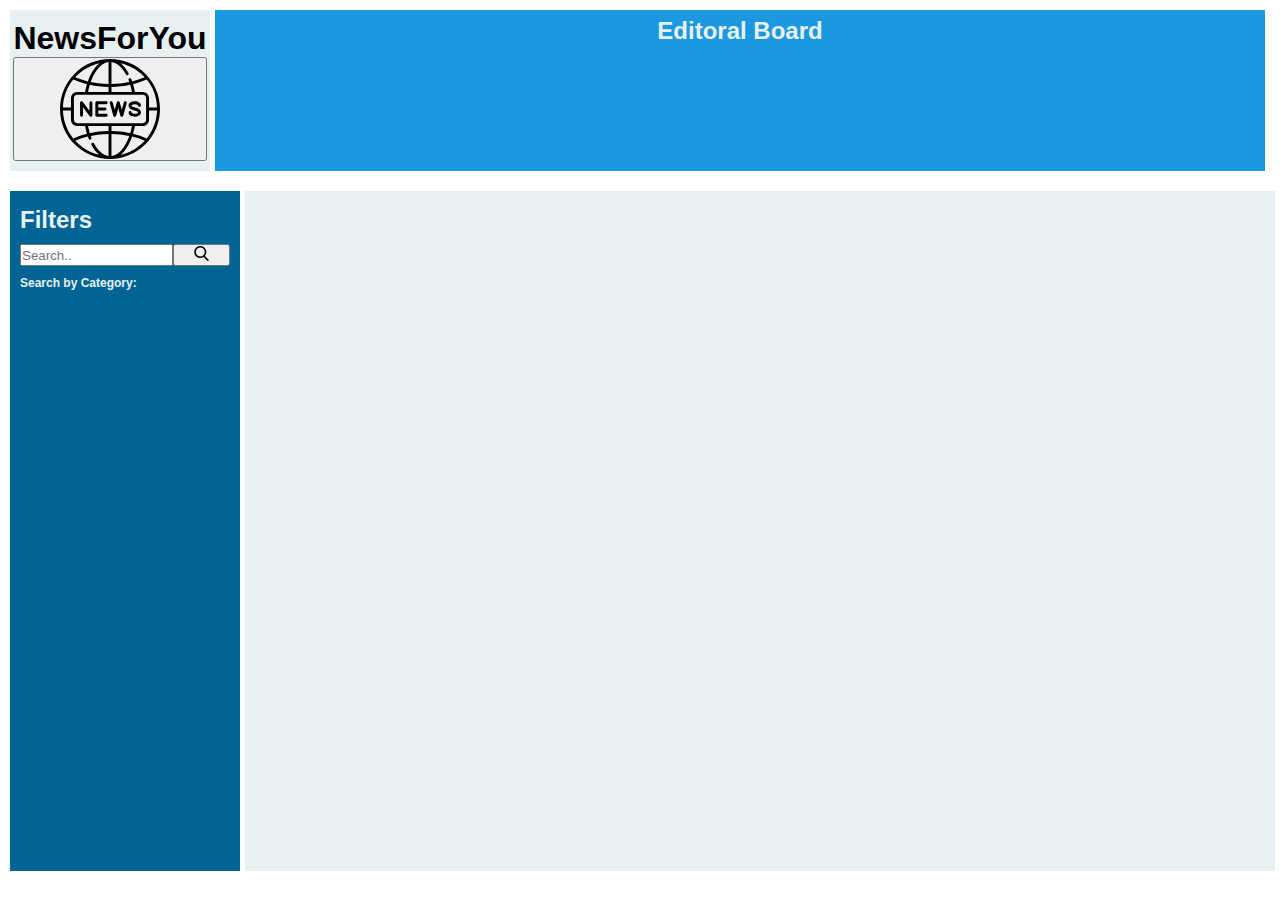
==== commit e45c382f: "added home button and a litttle styling" ====
--- a/index.html
+++ b/index.html
@@ -14,7 +14,7 @@
 	<header>
 		<section class="logoSection">
 			<h1>NewsForYou</h1>
-			<div class="logoContainer">
+			<button class="logoContainer">
 				<svg version="1.1" id="newsLogo" xmlns="http://www.w3.org/2000/svg"
 					xmlns:xlink="http://www.w3.org/1999/xlink" x="0px" y="0px" viewBox="0 0 512 512"
 					style="enable-background:new 0 0 512 512;" xml:space="preserve">
@@ -119,7 +119,7 @@
 					<g>
 					</g>
 				</svg>
-			</div>
+			</button>
 		</section>
 
 		<section class="editorialBoard">
--- a/styles/style.css
+++ b/styles/style.css
@@ -2,12 +2,14 @@
     padding: 0;
     margin: 0;
     box-sizing: border-box;
-    font-family: 'Gill Sans', 'Gill Sans MT', Calibri, 'Trebuchet MS', sans-serif
+    font-family: 'Gill Sans', 'Gill Sans MT', Calibri, 'Trebuchet MS', sans-serif;
+    list-style: none;
     
 }
+::-webkit-scrollbar {
+    display: none;
+}
 body {
-    display: grid;
-    grid-template-rows: 200px 1fr;
     max-height: 100vh;
 }
 main {
@@ -15,6 +17,8 @@
     grid-template-columns: auto 1fr;
     gap: 5px;
     padding: 10px;
+
+    height: calc(100vh - 200px);
 }
 
 header {
@@ -22,7 +26,6 @@
     grid-template-columns: auto 1fr;
     gap: 5px;
     padding: 10px;
-    height: 200px;
 }
 .logoContainer {
     display: grid;
@@ -33,6 +36,7 @@
 }
 .editorialBoard {
     background-color: #1B98E0;
+    width: calc(100vw - 230px);
 }
 .editorialBoard .title{
     display:grid;
@@ -42,11 +46,12 @@
 }
 .edit-tiles {
     display: grid;
-    grid-template-columns: repeat(auto-fit, 170px);
+    grid-auto-flow: column;
+    width: 100%;
     grid-gap: 10px;
     padding: 10px;
-
     font-size:12px;
+    overflow-x: scroll;
 }
 
 .edit-tile h3{
@@ -108,6 +113,7 @@
     place-content: center;
     background-color: #E8F1F2;
     padding: 10px;
+    width: 200px;
 }
 .filterFeed {
     width: 230px;
@@ -134,7 +140,9 @@
 .mainContent {
     background-color: #E8F1F2;
     padding: 10px;
-    height:500px
+    height:100%;
+    width: calc(100vw - 250px);
+    overflow-y: scroll;
 }
 .feedContainer > * {
     padding: 20px 0;
@@ -143,7 +151,6 @@
     display: grid;
     color: rgb(53, 53, 53);
     height: 100%;
-    overflow-y:scroll
 }
 .feedContainer h3 {
     font-size: small;
@@ -157,6 +164,55 @@
     display: grid;
     grid-template-columns: 1fr auto;
 }
+/* COMMENTS SECTION */
+.userSection img {
+    width: 40px;
+}
+.userSection span {
+    font-weight: lighter;
+    color: #3d3d3d;
+}
+.userSection {
+    display: grid;
+    grid-template-columns: auto 1fr;
+    align-items: center;
+}
+.commentsSection {
+    padding: 10px 0;
+}
+.commentsSection h3 {
+    color: #006494;
+}
+.commentsSection ul {
+    border-top: 1px #181818b9 solid;
+}
+.commentsSection ul li {
+    border-bottom: 1px #181818b9 solid;
+    padding: 10px;
+    box-shadow: 0.5px 0px 0.05em 0.05em rgba(85, 85, 85, 0.651),  -0.5px -0.5px 0.05em 0.05em rgba(85, 85, 85, 0.651) ;
+    
+}
+.comment {
+    background-color: #f9fcffec;
+    display: block;
+    border-radius: 5px;
+    padding: 15px;
+}
+.commentForm {
+    display: grid;
+    grid-template-columns: 1fr auto;
+    margin-top: 10px;
+}
+.commentInput {
+    height: 1.5rem;
+    border: none;
+}
+.submitCommentButton {
+    width: 50px;
+    background-color: #1B98E0;
+    color: #f9fcffec;
+}
+
 .articleURL {
     display: grid;
     place-items: center;
